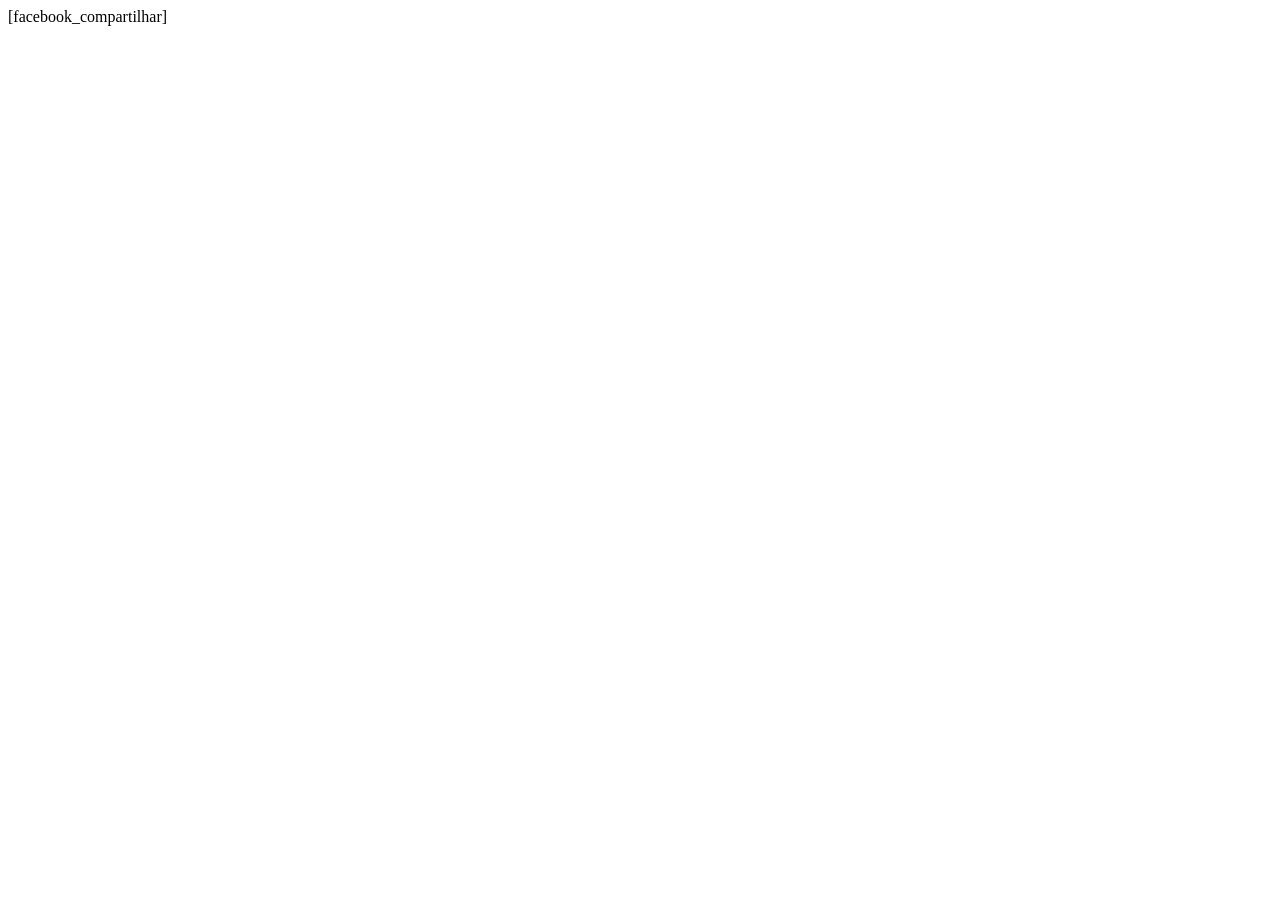
==== templates/index.html @ f42dcfa9 "Iniando Projeto Tiggo" ====
<!DOCTYPE html PUBLIC "-//W3C//DTD XHTML 1.0 Transitional//EN" "http://www.w3.org/TR/xhtml1/DTD/xhtml1-transitional.dtd">
<html xmlns="http://www.w3.org/1999/xhtml">
<head>
<link rel="shortcut icon" type="image/x-icon" href="favicon.ico" />
[facebook_compartilhar]
<meta http-equiv="Content-Type" content="text/html; charset=iso-8859-1" />
<meta name="DESCRIPTION" content="[site_descricao]" />
<meta name="KEYWORDS" lang="pt" content="[site_palavra_chave]" />

<meta name="RATING" content="General" />
<meta name="author" content="[site_autor]" />
<title>[site_titulo]</title>

<script type="text/javascript" src="[url_virtual]inc/js/jquery.js" ></script>

<script src="[url_virtual]inc/js/jquery.blockUI.js"></script>

<!--<script type="text/javascript" src="[url_virtual]plugins/fancybox/jquery.mousewheel-3.0.4.pack.js"></script>
<script type="text/javascript" src="[url_virtual]plugins/fancybox/jquery.fancybox-1.3.4.js"></script>
<link rel="stylesheet" type="text/css" href="[url_virtual]plugins/fancybox/jquery.fancybox-1.3.4.css" media="screen" />-->

<script src="[url_virtual]inc/js/java_script.js"></script>

<link href="[url_virtual]inc/css/formatacao.css" rel="stylesheet" type="text/css" />

</head>
	<body>
		<input type="hidden" id="url_virtual" value="[url_virtual]">
	</body>
</html>
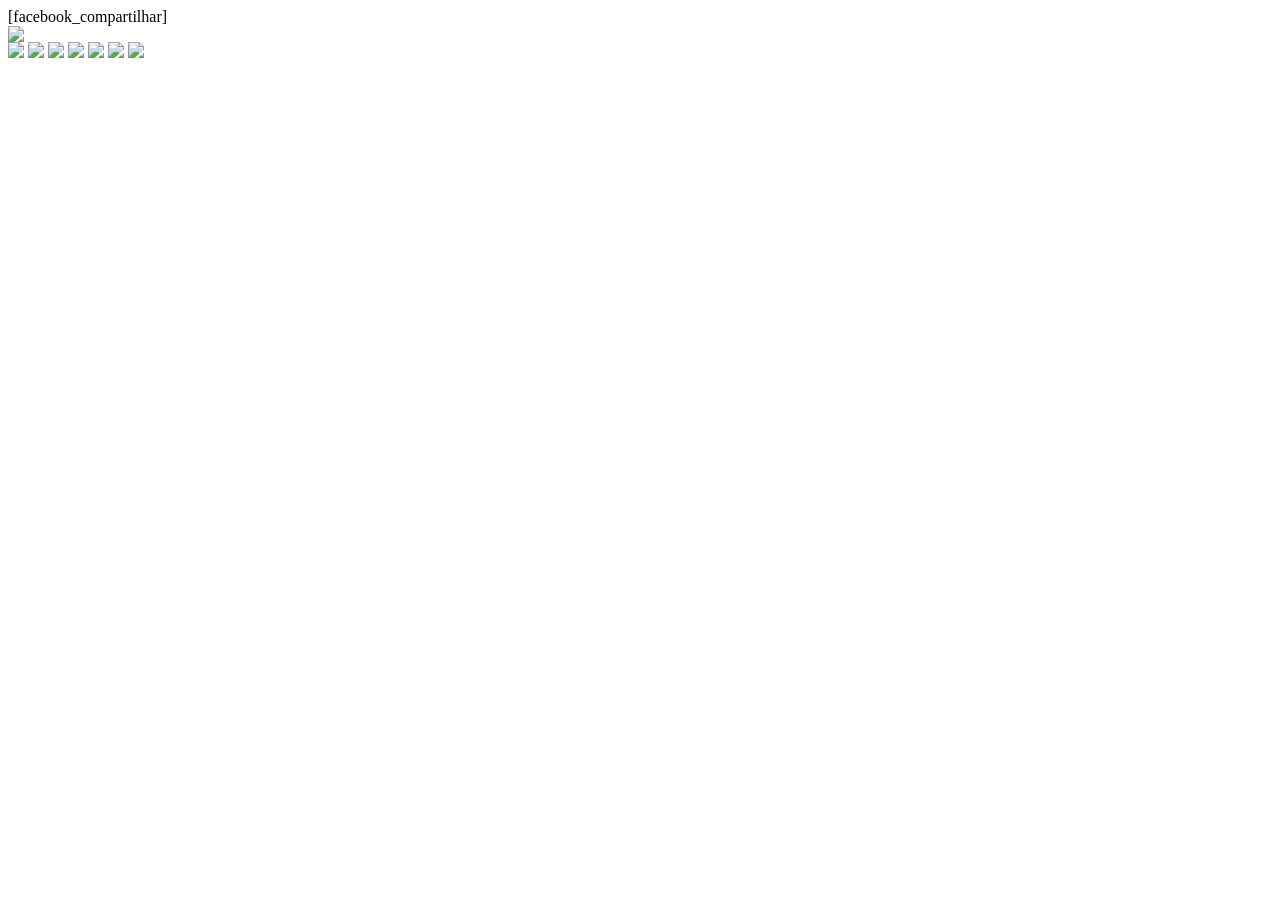
==== commit b1463d7e: "iniciando header" ====
--- a/templates/index.html
+++ b/templates/index.html
@@ -25,6 +25,22 @@
 
 </head>
 	<body>
-		<input type="hidden" id="url_virtual" value="[url_virtual]">
+		<header>
+			<img src="[url_virtual]imagens/site/header.png">
+		</header>
+		
+		<div id="conteiner">
+			
+			<div id="videos">
+				<img src="[url_virtual]imagens/site/galeria_video1.png">
+				<img src="[url_virtual]imagens/site/galeria_video2.png">
+				<img src="[url_virtual]imagens/site/galeria_video3.png">
+				<img src="[url_virtual]imagens/site/galeria_video4.png">
+				<img src="[url_virtual]imagens/site/galeria_video5.png">
+				<img src="[url_virtual]imagens/site/galeria_video6.png">
+				<img src="[url_virtual]imagens/site/galeria_video7.png">
+			</div>
+			
+		</div>
 	</body>
 </html>
